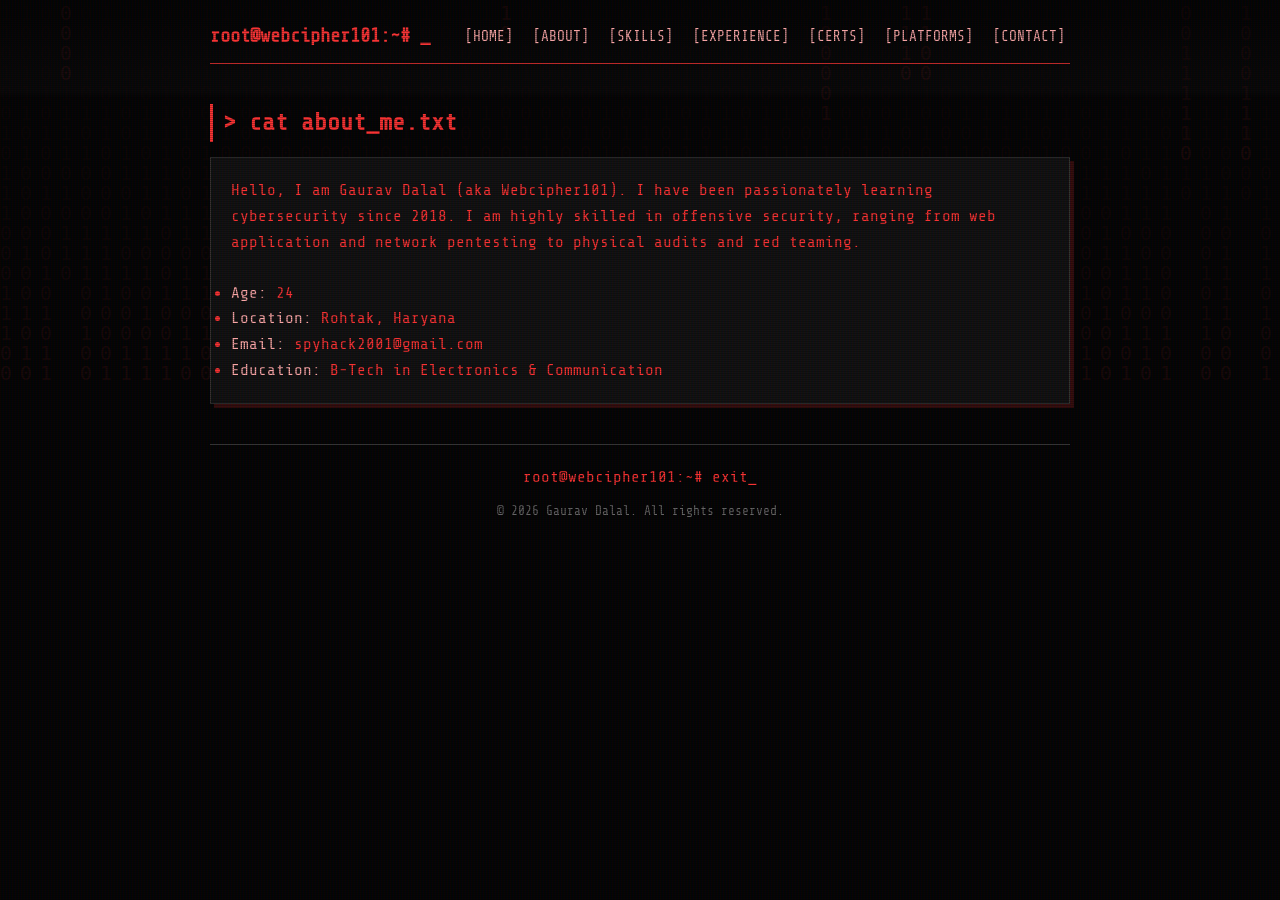
==== about.html @ ea2fc1e4 "Complete overhaul of portfolio with new hacker-themed design" ====
<!DOCTYPE html>
<html lang="en">
<head>
    <meta charset="UTF-8">
    <meta name="viewport" content="width=device-width, initial-scale=1.0">
    <title>Webcipher101 | About</title>
    <link href="https://fonts.googleapis.com/css2?family=Share+Tech+Mono&display=swap" rel="stylesheet">
    <link href="https://stackpath.bootstrapcdn.com/font-awesome/4.7.0/css/font-awesome.min.css" rel="stylesheet">
    <link rel="stylesheet" href="./css/hacker.css">
</head>
<body class="theme-red">
    <div class="crt-overlay"></div>
    <div class="scanline"></div>

    <div class="terminal-container">
        <header>
            <div class="logo">root@webcipher101:~# <span class="blink">_</span></div>
            <nav>
                <a href="index.html">[HOME]</a>
                <a href="about.html">[ABOUT]</a>
                <a href="skills.html">[SKILLS]</a>
                <a href="experience.html">[EXPERIENCE]</a>
                <a href="certs.html">[CERTS]</a>
                <a href="platforms.html">[PLATFORMS]</a>
                <a href="contact.html">[CONTACT]</a>
            </nav>
        </header>

        
        <section id="about" class="section">
            <h2 class="section-title">> cat about_me.txt</h2>
            <div class="content-box">
                <p>Hello, I am Gaurav Dalal (aka Webcipher101). I have been passionately learning cybersecurity since 2018. I am highly skilled in offensive security, ranging from web application and network pentesting to physical audits and red teaming.</p>
                <br>
                <ul>
                    <li><span class="highlight">Age:</span> 24</li>
                    <li><span class="highlight">Location:</span> Rohtak, Haryana</li>
                    <li><span class="highlight">Email:</span> spyhack2001@gmail.com</li>
                    <li><span class="highlight">Education:</span> B-Tech in Electronics & Communication</li>
                </ul>
            </div>
        </section>

        
        <footer>
            <p>root@webcipher101:~# exit_</p>
            <p class="copyright">&copy; 2026 Gaurav Dalal. All rights reserved.</p>
        </footer>
    </div>
    <script src="./js/hacker.js"></script>
</body>
</html>
---- css/hacker.css ----
:root {
    --bg-color: #050505;
    --text-color: #00ff00;
    --highlight-color: #00ffff;
    --box-bg: #111111;
    --border-color: #333333;
    --font-main: 'Share Tech Mono', monospace;
}

* {
    box-sizing: border-box;
    margin: 0;
    padding: 0;
}

body {
    background-color: var(--bg-color);
    color: var(--text-color);
    font-family: var(--font-main);
    line-height: 1.6;
    overflow-x: hidden;
    width: 100%;
}

/* CRT Effects */
.crt-overlay {
    position: fixed;
    top: 0;
    left: 0;
    width: 100vw;
    height: 100vh;
    background: linear-gradient(rgba(18, 16, 16, 0) 50%, rgba(0, 0, 0, 0.25) 50%), linear-gradient(90deg, rgba(255, 0, 0, 0.06), rgba(0, 255, 0, 0.02), rgba(0, 0, 255, 0.06));
    background-size: 100% 2px, 3px 100%;
    z-index: 9999;
    pointer-events: none;
}

.scanline {
    width: 100%;
    height: 100px;
    z-index: 9998;
    position: absolute;
    pointer-events: none;
    background: linear-gradient(0deg, rgba(0,0,0,0) 0%, rgba(255,255,255,0.2) 10%, rgba(0,0,0,0.1) 100%);
    opacity: 0.1;
    animation: scanline 6s linear infinite;
}

@keyframes scanline {
    0% { transform: translateY(-100vh); }
    100% { transform: translateY(100vh); }
}

a {
    color: var(--highlight-color);
    text-decoration: none;
    transition: color 0.3s ease, text-shadow 0.3s ease;
    word-break: break-word;
}

a:hover {
    color: var(--text-color);
    text-shadow: 0 0 8px var(--text-color);
}

.highlight {
    color: var(--highlight-color);
}

.terminal-container {
    width: 100%;
    max-width: 900px;
    margin: 0 auto;
    padding: 20px;
    position: relative;
    z-index: 10;
}

header {
    display: flex;
    justify-content: space-between;
    align-items: center;
    border-bottom: 1px solid var(--text-color);
    padding-bottom: 10px;
    margin-bottom: 40px;
    flex-wrap: wrap;
    gap: 15px;
}

.logo {
    font-size: 1.2rem;
    font-weight: bold;
    flex-shrink: 0;
}

.blink {
    animation: blinker 1s step-start infinite;
}

@keyframes blinker {
    50% { opacity: 0; }
}

nav {
    display: flex;
    flex-wrap: wrap;
    gap: 10px;
    justify-content: center;
}

nav a {
    font-size: 0.9rem;
    padding: 5px;
}

.section {
    margin-bottom: 40px;
}

.section-title {
    font-size: 1.5rem;
    margin-bottom: 15px;
    border-left: 3px solid var(--text-color);
    padding-left: 10px;
    word-break: break-word;
}

.content-box {
    background-color: var(--box-bg);
    border: 1px solid var(--border-color);
    padding: 20px;
    box-shadow: 4px 4px 0px rgba(0, 255, 0, 0.2);
    overflow-x: auto;
}

/* Hero Section */
.hero {
    text-align: center;
    padding: 40px 0;
}

.glitch {
    font-size: 3rem;
    position: relative;
    display: inline-block;
    color: var(--text-color);
    word-break: break-word;
}

.glitch::before, .glitch::after {
    content: attr(data-text);
    position: absolute;
    top: 0;
    left: 0;
    width: 100%;
    height: 100%;
    background: var(--bg-color);
}

.glitch::before {
    left: 2px;
    text-shadow: -1px 0 red;
    clip: rect(24px, 550px, 90px, 0);
    animation: glitch-anim 2s infinite linear alternate-reverse;
}

.glitch::after {
    left: -2px;
    text-shadow: -1px 0 blue;
    clip: rect(85px, 550px, 140px, 0);
    animation: glitch-anim 2.5s infinite linear alternate-reverse;
}

@keyframes glitch-anim {
    0% { clip: rect(42px, 9999px, 44px, 0); }
    20% { clip: rect(12px, 9999px, 59px, 0); }
    40% { clip: rect(48px, 9999px, 29px, 0); }
    60% { clip: rect(42px, 9999px, 73px, 0); }
    80% { clip: rect(63px, 9999px, 27px, 0); }
    100% { clip: rect(34px, 9999px, 41px, 0); }
}

.subtitle {
    font-size: 1.1rem;
    margin-top: 10px;
    margin-bottom: 20px;
    word-break: break-word;
}

.social-links {
    display: flex;
    justify-content: center;
    flex-wrap: wrap;
    gap: 15px;
}

.social-links a {
    font-size: 1.5rem;
    display: inline-block;
}

/* Skills */
.skills-grid {
    display: grid;
    grid-template-columns: repeat(auto-fit, minmax(280px, 1fr));
    gap: 15px;
}

.skill-item {
    word-break: break-all;
}

/* Timeline */
.timeline-item {
    margin-bottom: 25px;
    border-left: 1px dashed var(--border-color);
    padding-left: 15px;
    position: relative;
}

.timeline-item::before {
    content: '';
    position: absolute;
    left: -5px;
    top: 5px;
    width: 10px;
    height: 10px;
    background-color: var(--text-color);
}

.date {
    font-size: 0.8rem;
    color: var(--highlight-color);
    margin-bottom: 5px;
}

/* Certs */
.certs-grid {
    display: grid;
    grid-template-columns: repeat(auto-fit, minmax(200px, 1fr));
    gap: 15px;
}

.cert-card {
    border: 1px dashed var(--border-color);
    padding: 15px;
    transition: all 0.3s;
    display: flex;
    flex-direction: column;
}

.cert-card:hover {
    border-color: var(--text-color);
    box-shadow: 0 0 10px rgba(0, 255, 0, 0.2);
}

/* Platforms */
.platforms-container {
    display: grid;
    grid-template-columns: repeat(auto-fit, minmax(200px, 1fr));
    gap: 15px;
}

.platform {
    border: 1px solid var(--border-color);
    padding: 15px;
    text-align: center;
}

/* Contact List */
.contact-list {
    list-style: none;
    margin-top: 15px;
}

.contact-list li {
    margin-bottom: 10px;
    word-break: break-all;
}

footer {
    text-align: center;
    padding-top: 20px;
    border-top: 1px solid var(--border-color);
    margin-top: 40px;
}

.copyright {
    font-size: 0.8rem;
    color: #666;
    margin-top: 10px;
}

/* Mobile Responsiveness */
@media (max-width: 600px) {
    .terminal-container {
        padding: 10px;
    }
    
    header {
        flex-direction: column;
        align-items: flex-start;
    }
    
    nav {
        justify-content: flex-start;
        width: 100%;
    }
    
    .glitch {
        font-size: 2rem;
    }
    
    .subtitle {
        font-size: 1rem;
    }
    
    .section-title {
        font-size: 1.2rem;
    }
    
    .content-box {
        padding: 15px;
    }
    
    .skills-grid {
        grid-template-columns: 1fr;
    }
    
    .skill-item {
        font-size: 0.85rem;
    }
}

/* Color Themes */
body.theme-red {
    --text-color: #ff3333;
    --highlight-color: #ffaaaa;
}
body.theme-red .content-box { box-shadow: 4px 4px 0px rgba(255, 51, 51, 0.2); }
body.theme-red .glitch::before { text-shadow: -1px 0 cyan; }
body.theme-red .glitch::after { text-shadow: -1px 0 yellow; }

body.theme-yellow {
    --text-color: #ffff00;
    --highlight-color: #ffffaa;
}
body.theme-yellow .content-box { box-shadow: 4px 4px 0px rgba(255, 255, 0, 0.2); }
body.theme-yellow .glitch::before { text-shadow: -1px 0 red; }
body.theme-yellow .glitch::after { text-shadow: -1px 0 blue; }

body.theme-blue {
    --text-color: #33ccff;
    --highlight-color: #aaffff;
}
body.theme-blue .content-box { box-shadow: 4px 4px 0px rgba(51, 204, 255, 0.2); }
body.theme-blue .glitch::before { text-shadow: -1px 0 red; }
body.theme-blue .glitch::after { text-shadow: -1px 0 yellow; }

body.theme-purple {
    --text-color: #ff00ff;
    --highlight-color: #ffaaff;
}
body.theme-purple .content-box { box-shadow: 4px 4px 0px rgba(255, 0, 255, 0.2); }
body.theme-purple .glitch::before { text-shadow: -1px 0 cyan; }
body.theme-purple .glitch::after { text-shadow: -1px 0 yellow; }

body.theme-orange {
    --text-color: #ff9900;
    --highlight-color: #ffcc88;
}
body.theme-orange .content-box { box-shadow: 4px 4px 0px rgba(255, 153, 0, 0.2); }
body.theme-orange .glitch::before { text-shadow: -1px 0 blue; }
body.theme-orange .glitch::after { text-shadow: -1px 0 green; }

body.theme-cyan {
    --text-color: #00ffff;
    --highlight-color: #aaffff;
}
body.theme-cyan .content-box { box-shadow: 4px 4px 0px rgba(0, 255, 255, 0.2); }
body.theme-cyan .glitch::before { text-shadow: -1px 0 red; }
body.theme-cyan .glitch::after { text-shadow: -1px 0 magenta; }
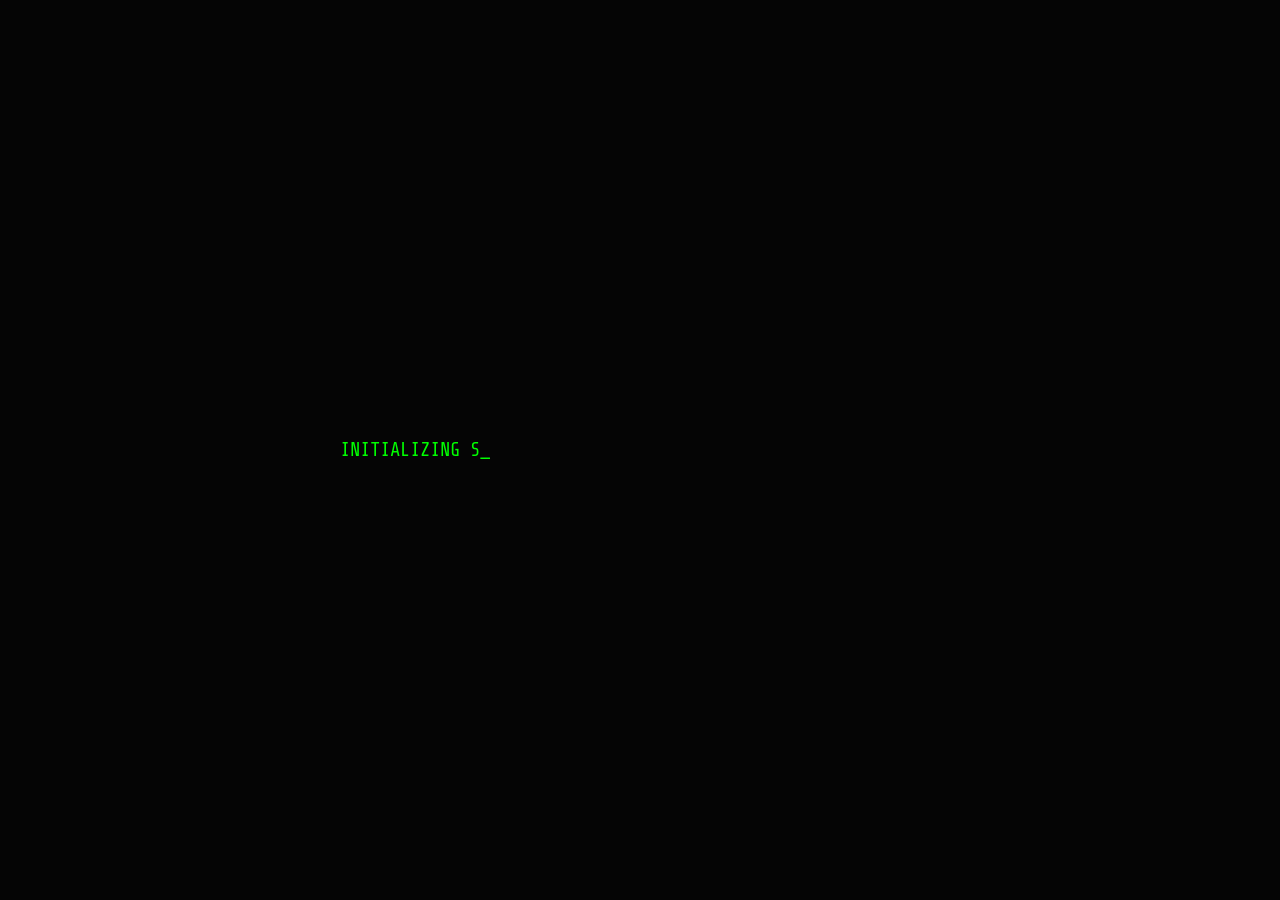
==== commit 7b8fad20: "Update About section: remove age and anonymize location" ====
--- a/about.html
+++ b/about.html
@@ -33,8 +33,7 @@
                 <p>Hello, I am Gaurav Dalal (aka Webcipher101). I have been passionately learning cybersecurity since 2018. I am highly skilled in offensive security, ranging from web application and network pentesting to physical audits and red teaming.</p>
                 <br>
                 <ul>
-                    <li><span class="highlight">Age:</span> 24</li>
-                    <li><span class="highlight">Location:</span> Rohtak, Haryana</li>
+                    <li><span class="highlight">Location:</span> 127.0.0.1 (Localhost)</li>
                     <li><span class="highlight">Email:</span> spyhack2001@gmail.com</li>
                     <li><span class="highlight">Education:</span> B-Tech in Electronics & Communication</li>
                 </ul>
--- a/css/hacker.css
+++ b/css/hacker.css
@@ -381,3 +381,127 @@
 body.theme-cyan .content-box { box-shadow: 4px 4px 0px rgba(0, 255, 255, 0.2); }
 body.theme-cyan .glitch::before { text-shadow: -1px 0 red; }
 body.theme-cyan .glitch::after { text-shadow: -1px 0 magenta; }
+#hacker-loader {
+    position: fixed;
+    top: 0;
+    left: 0;
+    width: 100vw;
+    height: 100vh;
+    background-color: #050505;
+    z-index: 9999999;
+    display: flex;
+    flex-direction: column;
+    justify-content: center;
+    align-items: center;
+    color: #00ff00;
+    font-family: 'Share Tech Mono', monospace;
+    font-size: 1.2rem;
+    transition: opacity 0.5s ease;
+}
+.loader-content {
+    text-align: left;
+    width: 80%;
+    max-width: 600px;
+    line-height: 1.8;
+}
+
+/* Profile Section */
+.profile-container {
+    display: flex;
+    align-items: center;
+    justify-content: center;
+    gap: 30px;
+    margin: 40px auto;
+    text-align: left;
+    max-width: 800px;
+}
+
+.profile-image.mac-window {
+    width: 250px;
+    height: 300px;
+    border: 1px solid var(--border-color);
+    box-shadow: 0 0 15px rgba(0, 255, 0, 0.4);
+    border-radius: 8px;
+    background-color: var(--box-bg);
+    overflow: hidden;
+    position: relative;
+    flex-shrink: 0;
+    display: flex;
+    flex-direction: column;
+}
+
+.mac-header {
+    height: 25px;
+    background-color: #222;
+    display: flex;
+    align-items: center;
+    padding: 0 10px;
+    gap: 6px;
+    border-bottom: 1px solid var(--border-color);
+}
+
+.mac-btn {
+    width: 12px;
+    height: 12px;
+    border-radius: 50%;
+}
+.mac-btn.close { background-color: #ff5f56; }
+.mac-btn.minimize { background-color: #ffbd2e; }
+.mac-btn.maximize { background-color: #27c93f; }
+
+.image-glitch {
+    flex-grow: 1;
+    width: 100%;
+    background-size: contain;
+    background-repeat: no-repeat;
+    background-position: center;
+    background-color: #000;
+    animation: identity-swap 10s infinite;
+}
+
+@keyframes identity-swap {
+    0%, 45% {
+        /* Anonymous / Hacker placeholder */
+        background-image: url('https://upload.wikimedia.org/wikipedia/commons/a/a6/Anonymous_emblem.svg'); 
+        filter: grayscale(100%) invert(1) brightness(200%);
+    }
+    46%, 48% {
+        /* Glitch transition */
+        background-image: url('./../images/myphoto.jpg');
+        filter: hue-rotate(90deg) contrast(300%) saturate(200%);
+        transform: scale(1.1) translateX(5px);
+    }
+    50%, 95% {
+        /* Real Photo */
+        background-image: url('./../images/myphoto.jpg'); 
+        filter: none;
+        transform: none;
+    }
+    96%, 98% {
+        /* Glitch transition back */
+        background-image: url('https://upload.wikimedia.org/wikipedia/commons/a/a6/Anonymous_emblem.svg');
+        filter: invert(1) hue-rotate(180deg) saturate(300%);
+        transform: scale(1.1) translateX(-5px);
+    }
+    100% {
+        background-image: url('https://upload.wikimedia.org/wikipedia/commons/a/a6/Anonymous_emblem.svg'); 
+        filter: grayscale(100%) invert(1) brightness(200%);
+    }
+}
+
+.profile-about {
+    max-width: 450px;
+}
+
+.profile-about h3 {
+    color: var(--highlight-color);
+    margin-bottom: 10px;
+    font-size: 1.4rem;
+}
+
+@media (max-width: 600px) {
+    .profile-container {
+        flex-direction: column;
+        text-align: center;
+    }
+}
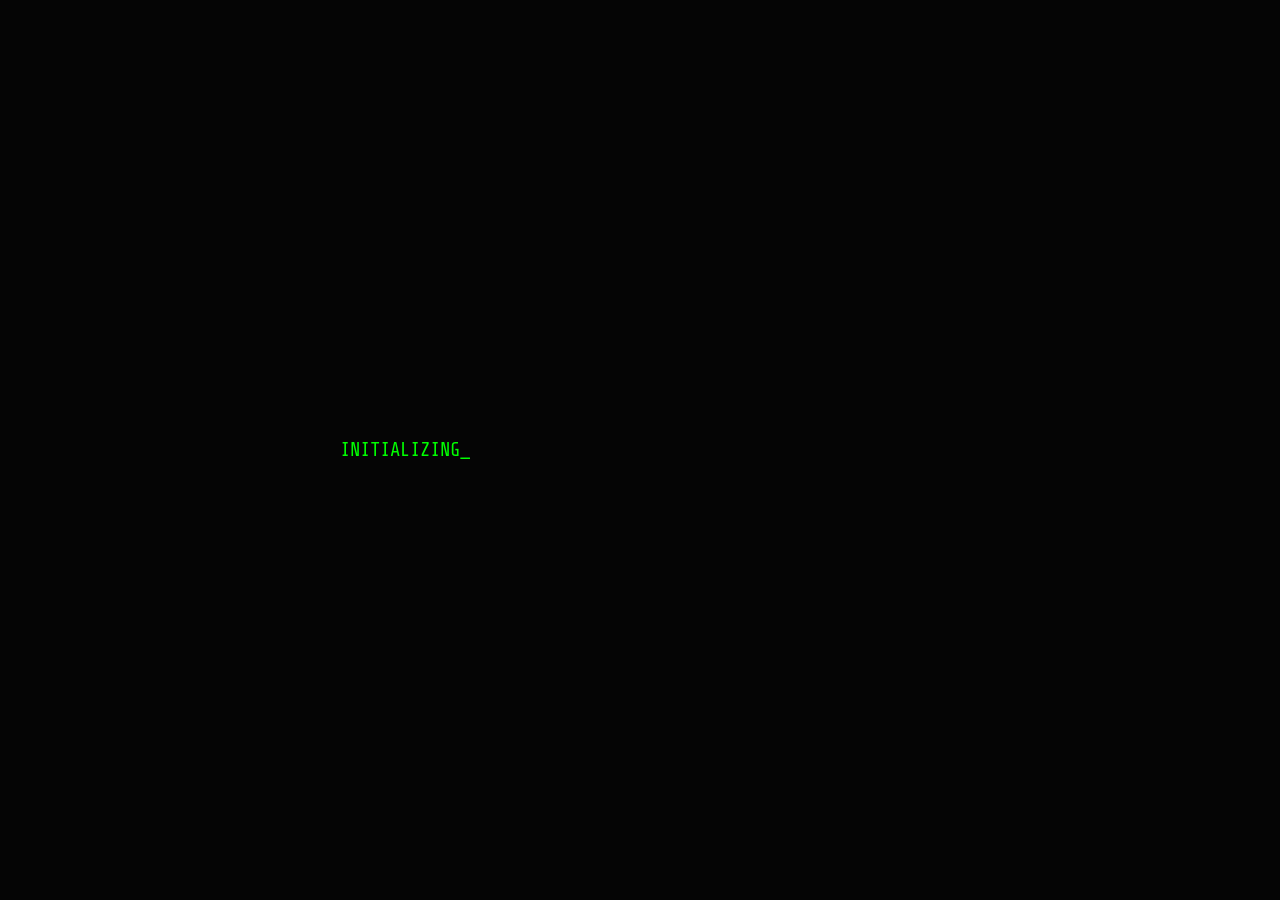
==== commit 3f6cc076: "Add blogs section with medium posts and update navigation" ====
--- a/about.html
+++ b/about.html
@@ -22,6 +22,7 @@
                 <a href="experience.html">[EXPERIENCE]</a>
                 <a href="certs.html">[CERTS]</a>
                 <a href="platforms.html">[PLATFORMS]</a>
+                <a href="blogs.html">[BLOGS]</a>
                 <a href="contact.html">[CONTACT]</a>
             </nav>
         </header>
--- a/css/hacker.css
+++ b/css/hacker.css
@@ -505,3 +505,120 @@
         text-align: center;
     }
 }
+
+/* Detailed Skills Section */
+.skill-category {
+    margin-bottom: 25px;
+    padding-bottom: 15px;
+    border-bottom: 1px dashed var(--border-color);
+}
+.skill-category:last-child {
+    border-bottom: none;
+    margin-bottom: 0;
+    padding-bottom: 0;
+}
+.skill-category h3 {
+    color: var(--highlight-color);
+    font-size: 1.2rem;
+    margin-bottom: 8px;
+}
+.skill-desc {
+    font-size: 0.95rem;
+    margin-bottom: 12px;
+    opacity: 0.9;
+}
+.tool-tags {
+    display: flex;
+    flex-wrap: wrap;
+    gap: 8px;
+}
+.tool-tag {
+    background-color: rgba(0, 255, 0, 0.1);
+    border: 1px solid var(--text-color);
+    padding: 3px 8px;
+    font-size: 0.8rem;
+    border-radius: 3px;
+    color: var(--text-color);
+    transition: all 0.2s ease;
+}
+.tool-tag:hover {
+    background-color: var(--text-color);
+    color: var(--bg-color);
+}
+
+body.theme-yellow .tool-tag { background-color: rgba(255, 255, 0, 0.1); }
+body.theme-blue .tool-tag { background-color: rgba(51, 204, 255, 0.1); }
+body.theme-red .tool-tag { background-color: rgba(255, 51, 51, 0.1); }
+body.theme-purple .tool-tag { background-color: rgba(255, 0, 255, 0.1); }
+body.theme-orange .tool-tag { background-color: rgba(255, 153, 0, 0.1); }
+body.theme-cyan .tool-tag { background-color: rgba(0, 255, 255, 0.1); }
+
+/* Blogs Section */
+.blogs-grid {
+    display: grid;
+    grid-template-columns: repeat(auto-fit, minmax(280px, 1fr));
+    gap: 20px;
+}
+
+.blog-card {
+    display: flex;
+    flex-direction: column;
+    border: 1px solid var(--border-color);
+    background-color: rgba(0, 0, 0, 0.4);
+    transition: all 0.3s ease;
+    overflow: hidden;
+    text-decoration: none !important;
+}
+
+.blog-card:hover {
+    border-color: var(--text-color);
+    box-shadow: 0 0 15px rgba(0, 255, 0, 0.2);
+    transform: translateY(-5px);
+}
+
+.blog-image {
+    width: 100%;
+    height: 160px;
+    background-size: cover;
+    background-position: center;
+    border-bottom: 1px solid var(--border-color);
+    filter: grayscale(80%) sepia(100%) hue-rotate(80deg) saturate(300%) contrast(1.5);
+    transition: filter 0.3s ease;
+}
+
+.blog-card:hover .blog-image {
+    filter: none;
+}
+
+body.theme-blue .blog-image { filter: grayscale(80%) sepia(100%) hue-rotate(180deg) saturate(300%) contrast(1.5); }
+body.theme-red .blog-image { filter: grayscale(80%) sepia(100%) hue-rotate(330deg) saturate(300%) contrast(1.5); }
+body.theme-purple .blog-image { filter: grayscale(80%) sepia(100%) hue-rotate(260deg) saturate(300%) contrast(1.5); }
+body.theme-yellow .blog-image { filter: grayscale(80%) sepia(100%) hue-rotate(40deg) saturate(300%) contrast(1.5); }
+body.theme-cyan .blog-image { filter: grayscale(80%) sepia(100%) hue-rotate(150deg) saturate(300%) contrast(1.5); }
+body.theme-orange .blog-image { filter: grayscale(80%) sepia(100%) hue-rotate(10deg) saturate(300%) contrast(1.5); }
+
+
+.blog-content {
+    padding: 15px;
+    display: flex;
+    flex-direction: column;
+    flex-grow: 1;
+}
+
+.blog-content h3 {
+    color: var(--highlight-color);
+    font-size: 1.1rem;
+    margin-bottom: 10px;
+    line-height: 1.4;
+}
+
+.blog-card:hover .blog-content h3 {
+    color: var(--text-color);
+    text-shadow: 0 0 8px var(--text-color);
+}
+
+.blog-content .date {
+    margin-top: auto;
+    font-size: 0.85rem;
+    opacity: 0.8;
+}
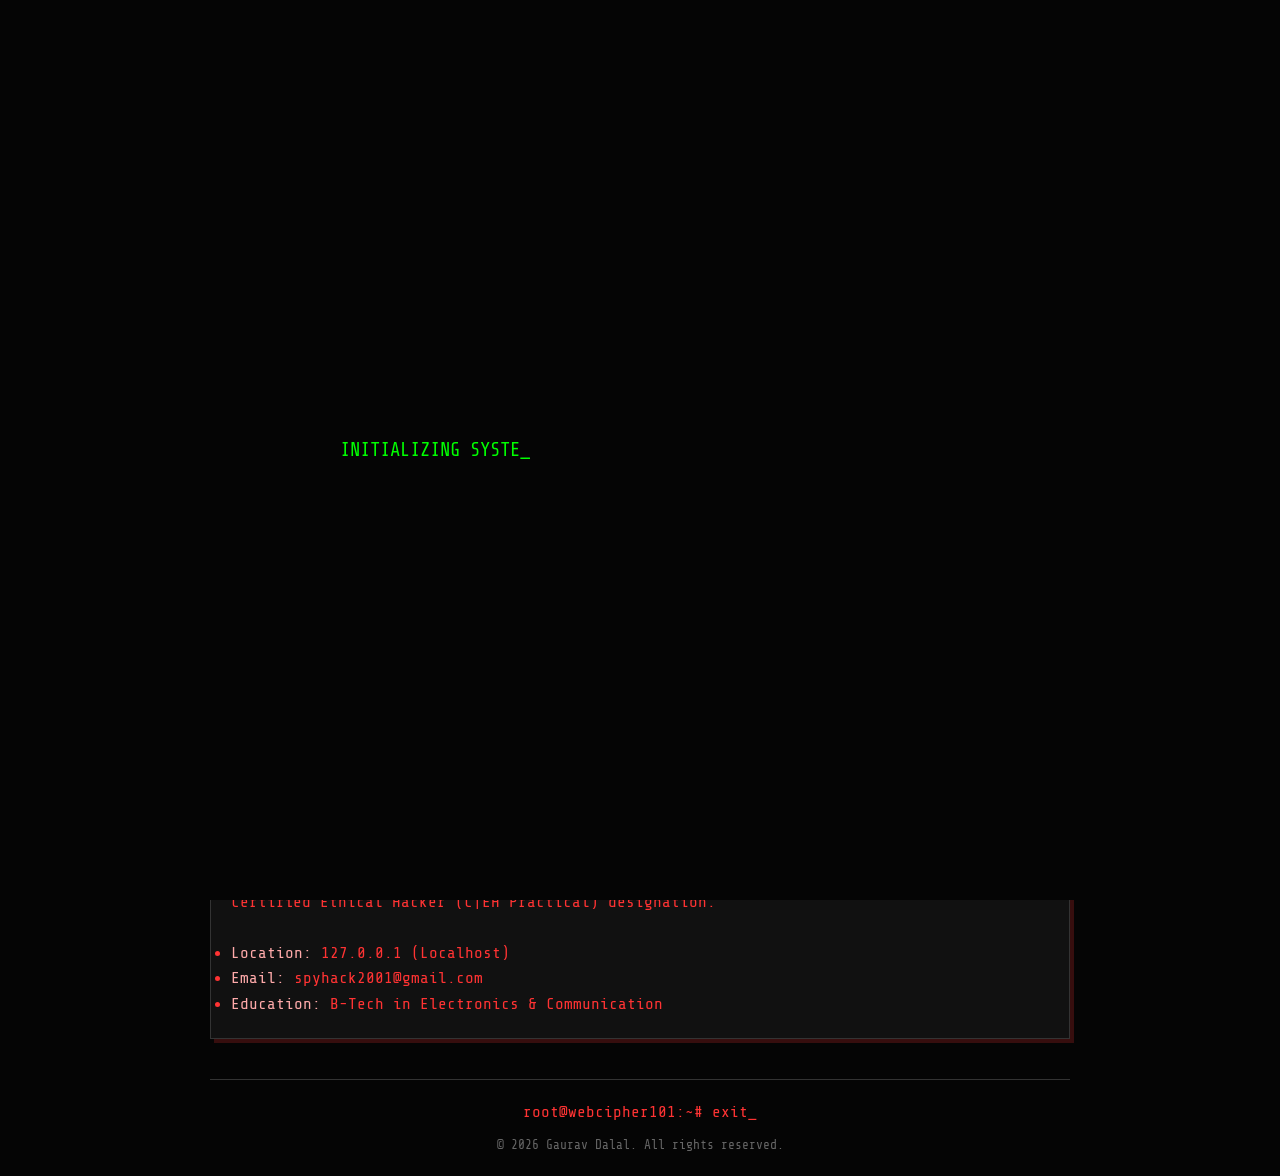
==== commit b841b145: "Upgrade About section with comprehensive professional details" ====
--- a/about.html
+++ b/about.html
@@ -31,7 +31,15 @@
         <section id="about" class="section">
             <h2 class="section-title">> cat about_me.txt</h2>
             <div class="content-box">
-                <p>Hello, I am Gaurav Dalal (aka Webcipher101). I have been passionately learning cybersecurity since 2018. I am highly skilled in offensive security, ranging from web application and network pentesting to physical audits and red teaming.</p>
+                <p>Hello, I am <strong>Gaurav Dalal</strong> (aka <span class="highlight">Webcipher101</span>), an Offensive Security Researcher and Senior Information Security Associate.</p>
+                <br>
+                <p>My journey into the cyber realm began in 2018. Since then, I have cultivated a deep expertise in uncovering critical vulnerabilities, bypassing sophisticated security mechanisms, and securing complex enterprise infrastructures. Currently serving as a Senior Information Security Associate at Policybazaar.com, my professional background spans extensive full-time roles at organizations like Soffit Infrastructure Services, CyberSmithSECURE, and BlackOps Cybersecurity Consortium, alongside foundational work with the Gurugram Police Cyber Cell.</p>
+                <br>
+                <p>I specialize in a wide spectrum of offensive security disciplines: Advanced Web and API Pentesting, comprehensive Internal/External Network Security, Mobile Application Auditing (iOS/Android), and highly sophisticated Red Teaming operations. My skill set extends into modern threat landscapes, including Web3/Smart Contract security and AI-assisted pentesting automation.</p>
+                <br>
+                <p>Beyond corporate engagements, I am an active and recognized contributor to the global Bug Bounty community. I have successfully identified and reported vulnerabilities across 500+ domains, earning bounties, swags, and prestigious <strong>Hall of Fame</strong> acknowledgments from industry giants such as <strong>Apple (3x), Google (2x), Microsoft (2x), VMware, Dell, Lenovo, and Asus</strong>.</p>
+                <br>
+                <p>My technical proficiency is backed by elite industry certifications, including the CyberWarFare Labs Certified Red Team Analyst (CRTA) and Multi-Cloud Red Team Analyst (MCRTA), eLearnSecurity Web Application Penetration Tester eXtreme (eWPTXv2), and the Certified Ethical Hacker (C|EH Practical) designation.</p>
                 <br>
                 <ul>
                     <li><span class="highlight">Location:</span> 127.0.0.1 (Localhost)</li>
--- a/css/hacker.css
+++ b/css/hacker.css
@@ -582,20 +582,12 @@
     background-size: cover;
     background-position: center;
     border-bottom: 1px solid var(--border-color);
-    filter: grayscale(80%) sepia(100%) hue-rotate(80deg) saturate(300%) contrast(1.5);
     transition: filter 0.3s ease;
 }
 
 .blog-card:hover .blog-image {
     filter: none;
 }
-
-body.theme-blue .blog-image { filter: grayscale(80%) sepia(100%) hue-rotate(180deg) saturate(300%) contrast(1.5); }
-body.theme-red .blog-image { filter: grayscale(80%) sepia(100%) hue-rotate(330deg) saturate(300%) contrast(1.5); }
-body.theme-purple .blog-image { filter: grayscale(80%) sepia(100%) hue-rotate(260deg) saturate(300%) contrast(1.5); }
-body.theme-yellow .blog-image { filter: grayscale(80%) sepia(100%) hue-rotate(40deg) saturate(300%) contrast(1.5); }
-body.theme-cyan .blog-image { filter: grayscale(80%) sepia(100%) hue-rotate(150deg) saturate(300%) contrast(1.5); }
-body.theme-orange .blog-image { filter: grayscale(80%) sepia(100%) hue-rotate(10deg) saturate(300%) contrast(1.5); }
 
 
 .blog-content {
